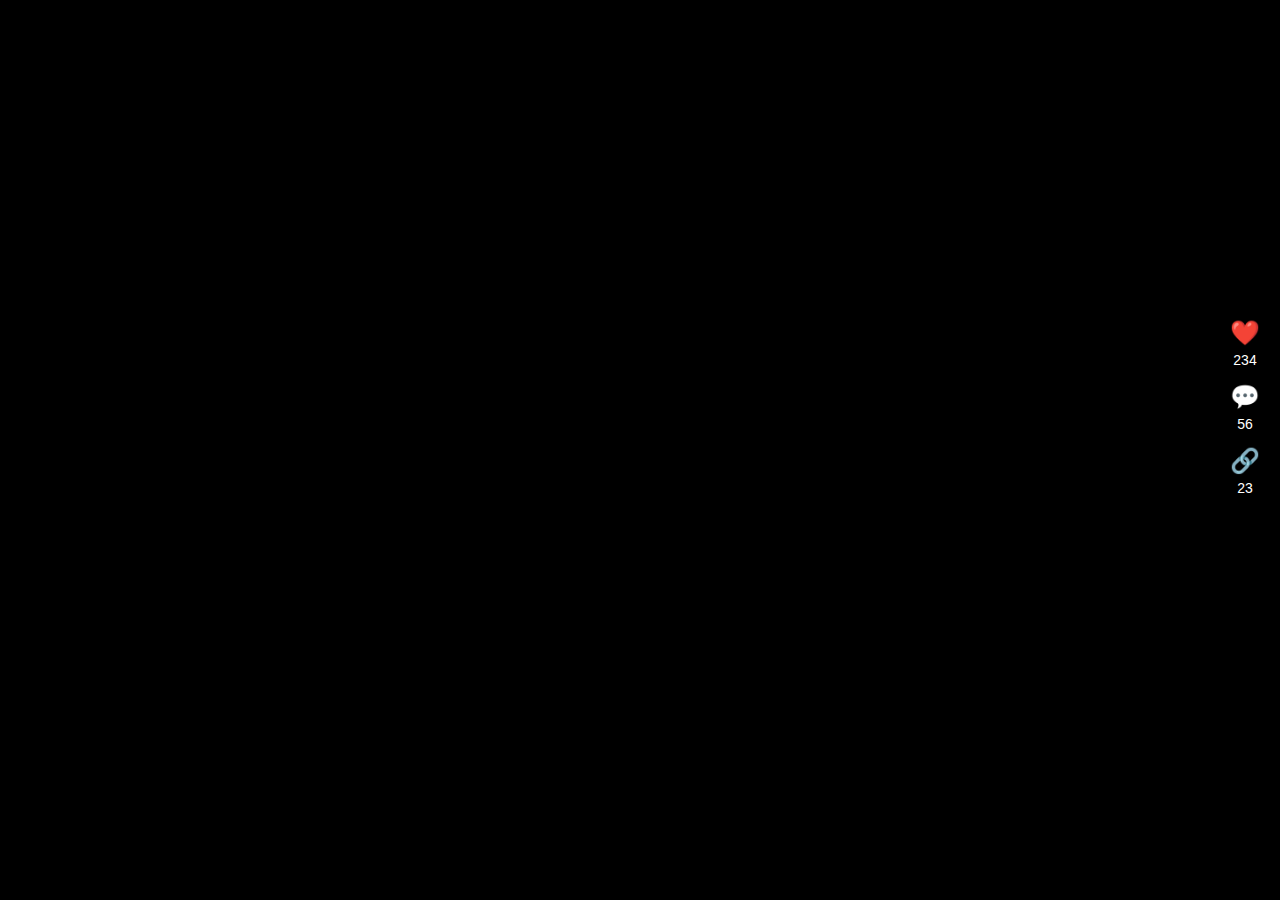
==== index.html @ 86ccab90 "Update index.html" ====
<!DOCTYPE html>
<html lang="en">
<head>
    <meta charset="UTF-8">
    <meta name="viewport" content="width=device-width, initial-scale=1.0">
    <title>TikTok-Style Video Player</title>
    <link rel="stylesheet" href="https://cdnjs.cloudflare.com/ajax/libs/font-awesome/4.7.0/css/font-awesome.min.css">
    <style>
        /* Core Styling */
        *, *:before, *:after {
            padding: 0;
            margin: 0;
            box-sizing: border-box;
            outline: none;
        }
        body {
            font-family: Arial, sans-serif;
            display: grid;
            place-items: center;
            background-color: black;
            color: white;
            height: 100vh;
            overflow: hidden;
        }

        /* Main Styling */
        .container {
            display: flex;
            flex-direction: column;
            align-items: center;
            width: 100vw;
            height: 100vh;
            overflow-y: scroll;
            scroll-snap-type: y mandatory;
        }

        .video-container {
            position: relative;
            height: 100vh;
            width: 100vw;
            display: flex;
            justify-content: center;
            align-items: center;
            scroll-snap-align: center;
            background-color: black;
        }

        .video-player video {
            height: 90vh;
            width: auto;
            max-width: 100%;
            object-fit: cover;
        }

        .side-bar {
            position: absolute;
            right: 20px;
            bottom: 50%;
            transform: translateY(50%);
            display: flex;
            flex-direction: column;
            gap: 15px;
        }

        .side-icon {
            font-size: 24px;
            text-align: center;
            color: white;
        }

        .side-icon p {
            font-size: 14px;
            margin-top: 5px;
        }

        /* Responsive Styling */
        @media (max-width: 768px) {
            .video-player video {
                height: 100vh;
                width: auto;
            }
        }
    </style>
</head>
<body>
    <div class="container">
        <div class="video-container">
            <div class="video-player">
                <video src="https://cdn.plyr.io/static/demo/View_From_A_Blue_Moon_Trailer-576p.mp4" autoplay loop muted></video>
            </div>
            <div class="side-bar">
                <div class="side-icon like-btn">❤️ <p>234</p></div>
                <div class="side-icon comment-btn">💬 <p>56</p></div>
                <div class="side-icon share-btn">🔗 <p>23</p></div>
            </div>
        </div>
        <div class="video-container">
            <div class="video-player">
                <video src="https://cdn.plyr.io/static/demo/View_From_A_Blue_Moon_Trailer-1080p.mp4" autoplay loop muted></video>
            </div>
            <div class="side-bar">
                <div class="side-icon like-btn">❤️ <p>345</p></div>
                <div class="side-icon comment-btn">💬 <p>67</p></div>
                <div class="side-icon share-btn">🔗 <p>12</p></div>
            </div>
        </div>
        <div class="video-container">
            <div class="video-player">
                <video src="https://sample-videos.com/video123/mp4/720/big_buck_bunny_720p_1mb.mp4" autoplay loop muted></video>
            </div>
            <div class="side-bar">
                <div class="side-icon like-btn">❤️ <p>456</p></div>
                <div class="side-icon comment-btn">💬 <p>89</p></div>
                <div class="side-icon share-btn">🔗 <p>18</p></div>
            </div>
        </div>
    </div>
    <script>
        // Ensure videos play/pause based on viewport visibility
        const videoContainers = document.querySelectorAll('.video-container');
        const handleScroll = () => {
            videoContainers.forEach(container => {
                const video = container.querySelector('video');
                const rect = container.getBoundingClientRect();
                if (rect.top >= 0 && rect.bottom <= window.innerHeight) {
                    video.play();
                } else {
                    video.pause();
                }
            });
        };
        window.addEventListener('scroll', handleScroll);
    </script>
</body>
</html>
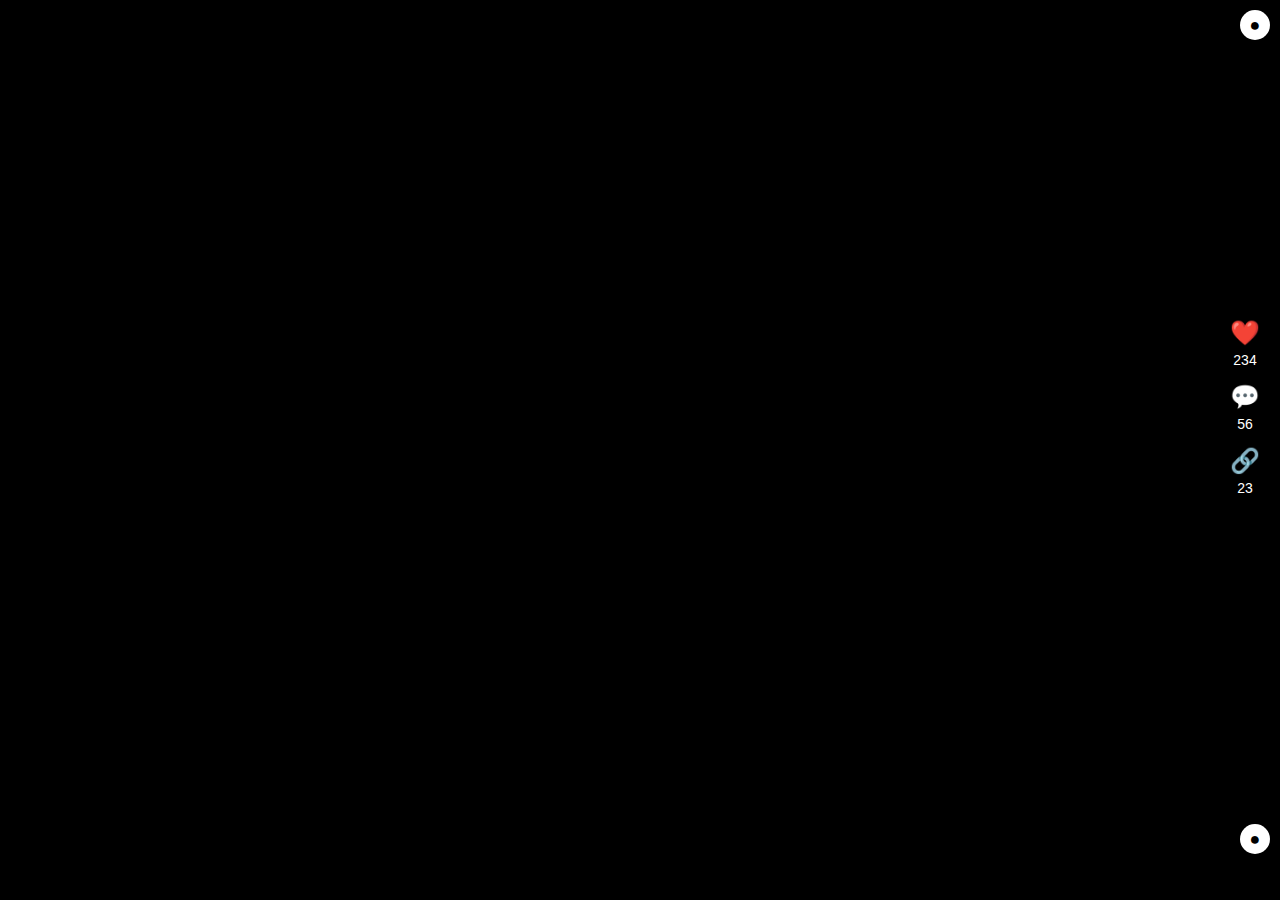
==== commit e7a64006: "Update index.html" ====
--- a/index.html
+++ b/index.html
@@ -73,6 +73,27 @@
             margin-top: 5px;
         }
 
+        /* White Dot Button Styling */
+        .white-dot-btn {
+            position: absolute;
+            top: 10px;
+            right: 10px;
+            width: 30px;
+            height: 30px;
+            border-radius: 50%;
+            background-color: white;
+            color: black;
+            font-size: 18px;
+            font-weight: bold;
+            border: none;
+            cursor: pointer;
+            z-index: 2;
+        }
+
+        .white-dot-btn:hover {
+            background-color: lightgray;
+        }
+
         /* Responsive Styling */
         @media (max-width: 768px) {
             .video-player video {
@@ -87,6 +108,8 @@
         <div class="video-container">
             <div class="video-player">
                 <video src="https://cdn.plyr.io/static/demo/View_From_A_Blue_Moon_Trailer-576p.mp4" autoplay loop muted></video>
+                <!-- White Dot Button -->
+                <button class="white-dot-btn" onclick="goToHome()">●</button>
             </div>
             <div class="side-bar">
                 <div class="side-icon like-btn">❤️ <p>234</p></div>
@@ -97,6 +120,8 @@
         <div class="video-container">
             <div class="video-player">
                 <video src="https://cdn.plyr.io/static/demo/View_From_A_Blue_Moon_Trailer-1080p.mp4" autoplay loop muted></video>
+                <!-- White Dot Button -->
+                <button class="white-dot-btn" onclick="goToHome()">●</button>
             </div>
             <div class="side-bar">
                 <div class="side-icon like-btn">❤️ <p>345</p></div>
@@ -107,6 +132,8 @@
         <div class="video-container">
             <div class="video-player">
                 <video src="https://sample-videos.com/video123/mp4/720/big_buck_bunny_720p_1mb.mp4" autoplay loop muted></video>
+                <!-- White Dot Button -->
+                <button class="white-dot-btn" onclick="goToHome()">●</button>
             </div>
             <div class="side-bar">
                 <div class="side-icon like-btn">❤️ <p>456</p></div>
@@ -130,6 +157,11 @@
             });
         };
         window.addEventListener('scroll', handleScroll);
+
+        // Redirect to homepage when the white dot button is clicked
+        function goToHome() {
+            window.location.href = "homepage.html"; // Replace this with your actual homepage URL
+        }
     </script>
 </body>
 </html>
